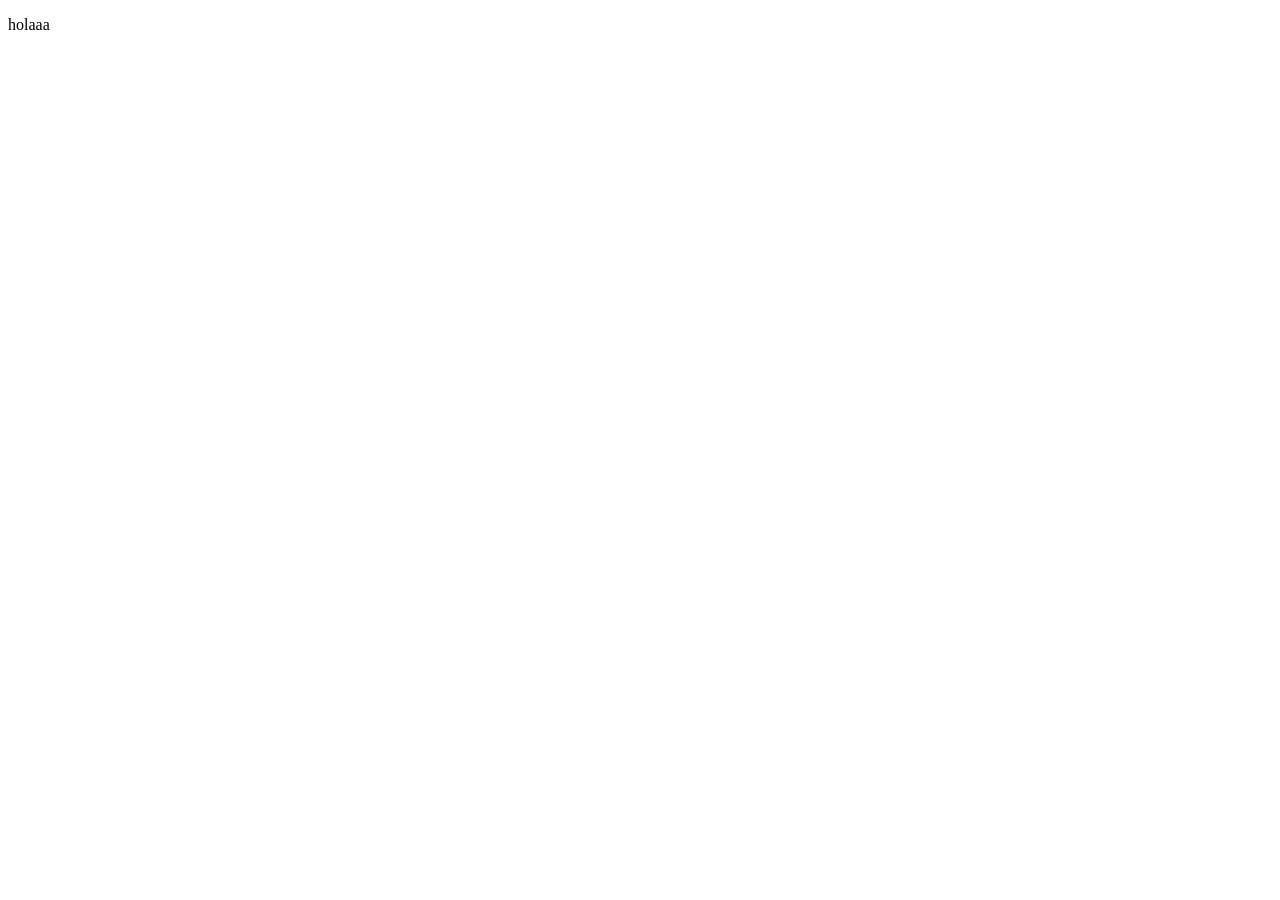
==== index.html @ b684675f "Creacion index.html" ====
<!DOCTYPE html>
<html lang="en">
<head>
    <meta charset="UTF-8">
    <meta name="viewport" content="width=device-width, initial-scale=1.0">
    <title>Document</title>
</head>
<body>
    <p>holaaa</p>
</body>
</html>
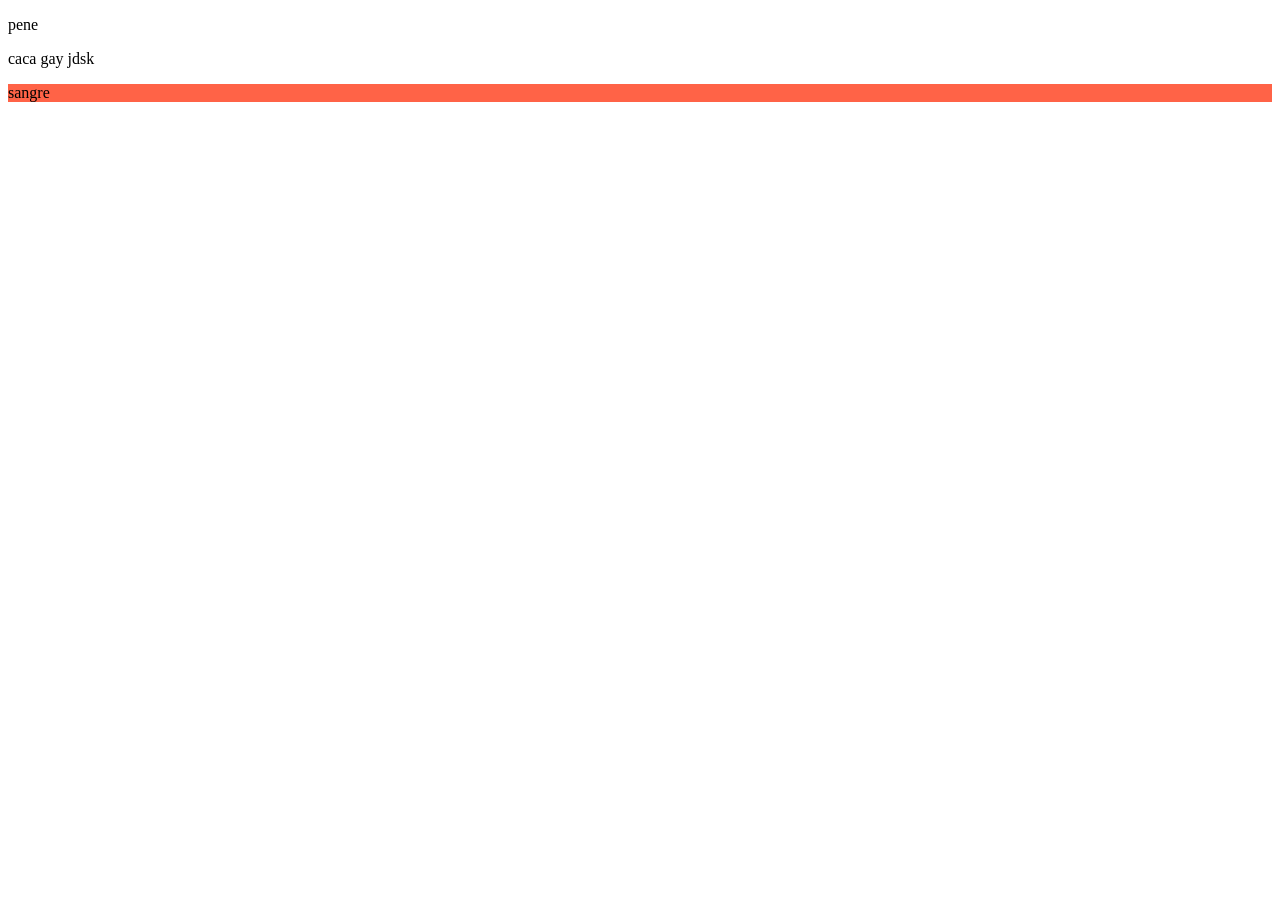
==== commit 3d2fdcc1: "Añadido Style" ====
--- a/index.html
+++ b/index.html
@@ -4,8 +4,11 @@
     <meta charset="UTF-8">
     <meta name="viewport" content="width=device-width, initial-scale=1.0">
     <title>Document</title>
+    <link rel="stylesheet" href="style.css">
 </head>
 <body>
-    <p>holaaa</p>
+    <p>pene</p>
+    <p>caca gay jdsk</p>
+    <p class="rojo">sangre</p>
 </body>
 </html>
--- a/style.css
+++ b/style.css
@@ -0,0 +1,3 @@
+.rojo  {
+    background-color: tomato;
+} 
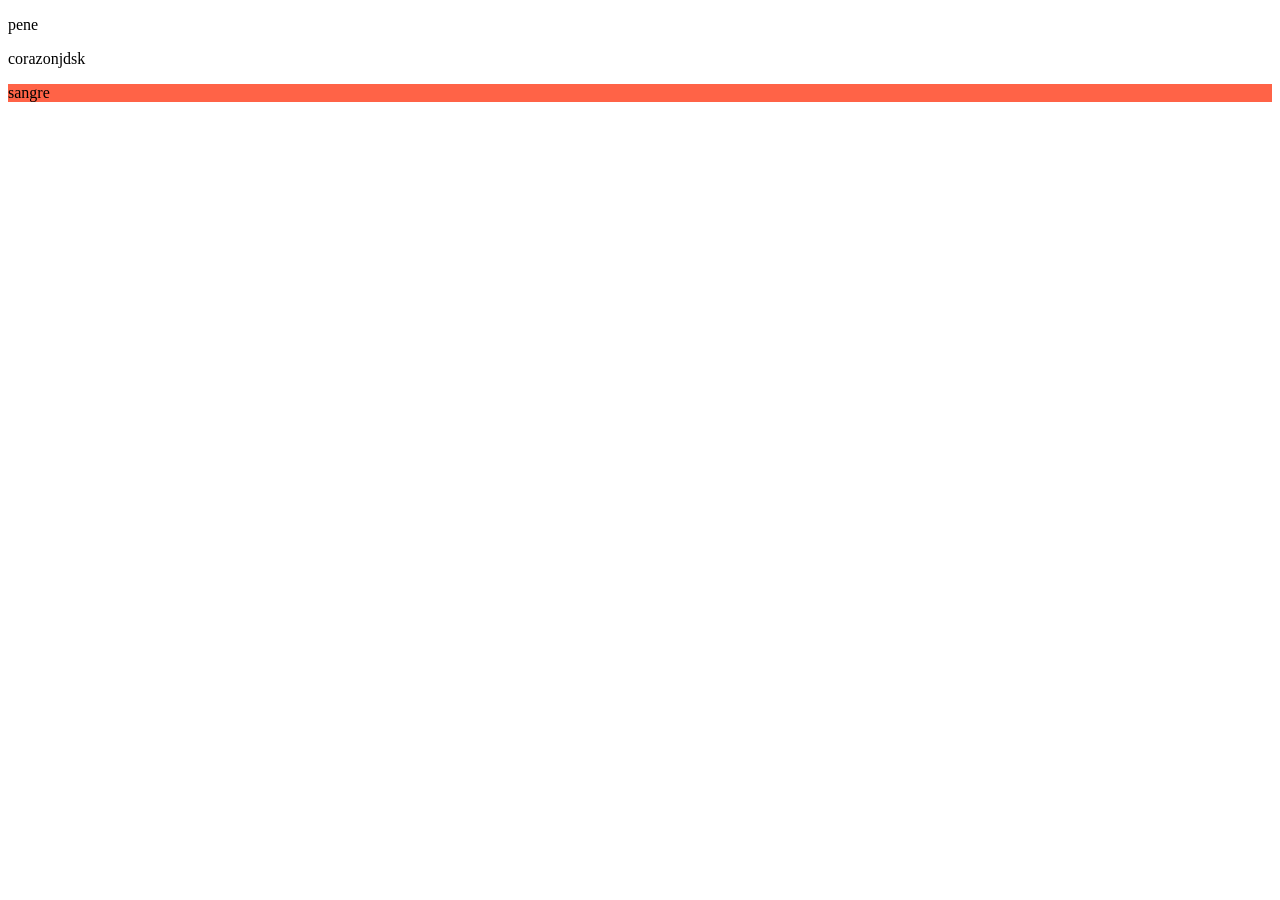
==== commit c7ddbfdd: "Replace 'caca gay jdsk' with 'corazonjdsk'" ====
--- a/index.html
+++ b/index.html
@@ -8,7 +8,7 @@
 </head>
 <body>
     <p>pene</p>
-    <p>caca gay jdsk</p>
+    <p>corazonjdsk</p>
     <p class="rojo">sangre</p>
 </body>
-</html>+</html>
